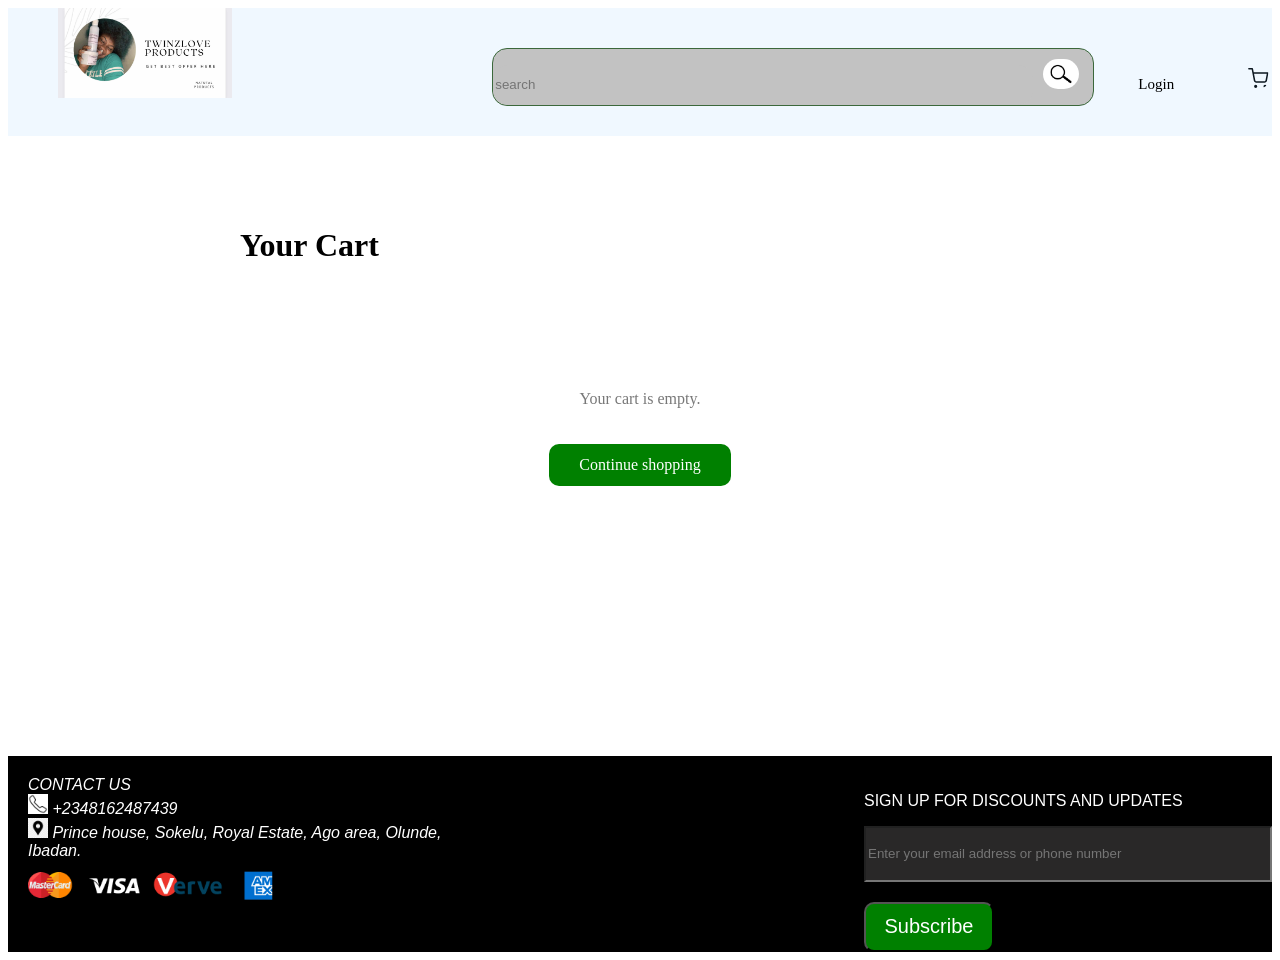
==== cart.html @ 97bb1e72 "Initial upload" ====
<!DOCTYPE html>
<html lang="en">
<head>
    <meta charset="UTF-8">
    <meta http-equiv="X-UA-Compatible" content="IE=edge">
    <meta name="viewport" content="width=device-width, initial-scale=1.0">
    <meta http-equiv="author" content="Oyebade Ayomide">
    <link rel="preconnect" href="https://fonts.googleapis.com">
    <link rel="preconnect" href="https://fonts.gstatic.com" crossorigin>
    <link href="https://fonts.googleapis.com/css2?family=Merriweather:wght@400;700&display=swap" rel="stylesheet">
    <link rel="stylesheet" href="twinz.css">
    <script src="twinz.js" defer></script>
    <title>Your Cart — Twinzlove_products</title>
</head>
<body>
    <header>
         <a href="twinz.html"><img id="first-image" src="Images/twinzloveproducts.jpeg" alt="home"></a>
        
        <div id="former">        
            <form action="http://www.examples.com/login.php" method="get" id="searchbar">
                <input type="search" name="search" id="search" placeholder="search">
                <button  id="butt">
                            <img id="mag" src="Images/magnifying-glass-icon-isolated-on-white-background-search-illustration-vector.jpg" alt="">
                        </button> 
                                  
            </form>
            <a id="login" href="login.html">Login</a>
            <a href="cart.html">
                <span class="cart-icon-wrap">
                    <img id="cart" src="Images/cart.svg" alt="Cart">
                    <span id="cart-badge" class="cart-badge">0</span>
                </span>
            </a>
        </div>
    </header>

    <main class="cart-page">
        <h1>Your Cart</h1>

        <div id="cartItems"></div>

        <div id="cartEmpty" class="cart-empty" style="display:none;">
            <p>Your cart is empty.</p>
            <a href="twinz.html">Continue shopping</a>
        </div>

        <div id="cartSummary" class="cart-summary" style="display:none;"></div>
    </main>

    <footer>
        <address>
            CONTACT US <br />
            <img id="fool" src="Images/download.png" alt=""> +2348162487439 <br />
            <img src="Images/pin-location-icon-vector-iconic-design-symbol-transparency-grid-94181514.jpg" alt="" height="20px"> Prince house, Sokelu, Royal Estate, Ago area, Olunde, Ibadan. <br />
            <img src="Images/accepted.png" alt="" height="50px">
        </address>
        <div id="sign">
            <p>SIGN UP FOR DISCOUNTS AND UPDATES</p>
            <form action="http://www.examples.com/login.php" method="post">
                <input type="text" name="sub" id="sub" placeholder="Enter your email address or phone number"> <br />
                <input type="submit" name="sub" id="submit" value="Subscribe">
            </form>
        </div>
    </footer>
</body>
</html>
---- twinz.css ----
header{  
    padding-left: 50px;
    display: flex;
    position: sticky;
    top: 0;
    background-color: aliceblue;
    margin-bottom: 30px;
    padding-bottom: 30px;
}
#first-image{
    height: 90px;
}
#searchbar{
    border: 1px solid rgb(59, 104, 59);
    width: 600px;
    background-color: rgb(194, 194, 194);
    border-radius: 15px;
    margin-left: 260px;
    display: inline-block;    
}
#search{
    width: 540px;
    border: 1px transparent;
    background-color: rgb(194, 194, 194);
    height: 40px;
    border-radius: 15px;
    background-repeat: no-repeat;
    background-position: right;
}
#butt {
    background: transparent;
    border: transparent;
    padding-top: 10px;
}
#mag {
    height: 30px;
    cursor: pointer;
    border-radius: 20px;
}
#former{
    border: 1px transparent;
    padding-top: 40px;

    
}
#login{
    text-decoration: none;
    font-size: 15px;
    padding-left: 40px;
    color: black;
}
#cart{
    margin-left: 70px;
    padding-top: 10px;
    border: 1px transparent;
    border-radius: 20px;
}
#welcome{
    margin-top: 20px;
    text-align: center;
    font-size:60px;
    background-color: rgb(199, 199, 199);
    padding-top: 90px;
    padding-bottom: 90px;
    color: white;
}
#second{
    font-size: 25px;
}
menu{
    margin-top: 20px;
    background-color: rgb(248, 245, 240);
    padding-left: 30px;
    padding-top: 20px;
    padding-bottom: 20px;
    border: 1px transparent;    
}
#all{
    text-decoration: solid ;
    font-size: 15px;

}
.products{
    display: inline-flex;
}
figure{
    padding-top: 20px;
    padding-left: 20px;
    padding-right: 10px;
    padding-bottom: 30px;
    border: 1px transparent;
    border-radius: 25px;
    cursor: pointer;
}
figure:hover{
    background-color: rgb(231, 231, 231);
}
.pimages{
    height: 240px;
}
.prod{
    margin-top: 30px;
}
.prod button{
    border: 1px solid green;
    color: green;
    font-size: 20px;
    text-align: center;
    word-spacing: 0px;
    text-align: center;
    height: 40px;
    width: 220px;
    border-radius: 10px;
    font-family: 'Merriweather', serif;
    font-size: 20px;
    text-decoration: none;
    transition: all ease 0.5s;
    cursor: pointer;
    background-color: rgb(227, 233, 231);
}
.prod button:hover{
    text-decoration: none;
    background-color: green;
    color: white;
}
a{
    text-decoration: none;
}
.integers{
    word-spacing: 10px;
    padding: 10px 20px;
}
nav{
    text-align: center;
    color: black;
    padding-bottom: 20px;
}
nav button{
    text-decoration: none;
    text-align: center;
    border: 1px transparent;
    border-radius: 10px;
    word-spacing: 10px;
    text-align: center;
    font-size: 20px;
    color: black;
}
 nav a:hover{
    background-color: rgb(96, 112, 96);
    border-radius: 30px;
    border: 1px transparent;
}
footer{
    background-color: black;
    color: white;
    font-family: 'Franklin Gothic Medium', 'Arial Narrow', Arial, sans-serif;
    padding-left: 20px;
    padding-top: 20px;
    display: flex;
}
#fool{
    background-color: white;
    height: 20px;
}
#sub{
    width: 400px;
    height: 50px;
    background-color: rgb(41, 40, 40);
}
#submit{
    cursor: pointer;
    background-color: green;
    height: 50px;
    width: 130px;
    margin-top: 20px;
    border-radius: 10px;
    color: white;
    font-size: 20px;
}
#sign{
    padding-left: 400px;
}

/* ===========================================================
   Everything below this line is new — added for the popup,
   cart badge, cart page, login/signup pages, and responsiveness.
   Nothing above this line was changed.
   =========================================================== */

.pimages{
    max-width: 100%;
}

/* ===== CART BADGE (on the nav cart icon) ===== */
.cart-icon-wrap{
    position: relative;
    display: inline-block;
}
.cart-badge{
    position: absolute;
    top: -6px;
    right: -8px;
    background-color: red;
    color: white;
    font-size: 11px;
    font-weight: bold;
    min-width: 18px;
    height: 18px;
    border-radius: 50%;
    align-items: center;
    justify-content: center;
    padding: 0 4px;
    display: none;
}
.cart-badge.show{
    display: flex;
}

/* ===== ADD TO CART POPUP ===== */
.cart-overlay{
    position: fixed;
    inset: 0;
    background-color: rgba(0, 0, 0, 0.5);
    display: flex;
    align-items: center;
    justify-content: center;
    padding: 20px;
    opacity: 0;
    visibility: hidden;
    transition: opacity 0.2s ease, visibility 0.2s ease;
    z-index: 1000;
}
.cart-overlay.open{
    opacity: 1;
    visibility: visible;
}
.cart-popup{
    background-color: white;
    border-radius: 15px;
    width: 100%;
    max-width: 400px;
    padding: 30px;
    position: relative;
    box-sizing: border-box;
    transform: scale(0.95);
    transition: transform 0.2s ease;
    max-height: 90vh;
    overflow-y: auto;
}
.cart-overlay.open .cart-popup{
    transform: scale(1);
}
.popup-close{
    position: absolute;
    top: 15px;
    right: 15px;
    width: 32px;
    height: 32px;
    border-radius: 50%;
    border: 1px solid rgb(210, 210, 210);
    background-color: white;
    font-size: 18px;
    line-height: 1;
    cursor: pointer;
}
.popup-close:hover{
    background-color: rgb(240, 240, 240);
}
.popup-product{
    display: flex;
    gap: 15px;
    align-items: center;
    margin-bottom: 10px;
    padding-right: 25px;
}
.popup-product img{
    width: 70px;
    height: 70px;
    object-fit: cover;
    border-radius: 10px;
    flex-shrink: 0;
}
.popup-info h3{
    margin: 0 0 5px;
    font-size: 18px;
}
.popup-info p{
    margin: 0;
    color: rgb(100, 100, 100);
}
.popup-qty-row, .popup-total-row{
    display: flex;
    align-items: center;
    justify-content: space-between;
    padding: 15px 0;
    border-top: 1px solid rgb(230, 230, 230);
}
.qty-stepper{
    display: flex;
    align-items: center;
    gap: 5px;
    border: 1.5px solid green;
    border-radius: 20px;
    padding: 4px;
}
.qty-stepper button{
    width: 28px;
    height: 28px;
    border-radius: 50%;
    border: none;
    background-color: transparent;
    color: green;
    font-size: 16px;
    cursor: pointer;
}
.qty-stepper button:hover:not(:disabled){
    background-color: rgb(227, 233, 231);
}
.qty-stepper button:disabled{
    opacity: 0.3;
    cursor: not-allowed;
}
.qty-stepper span{
    min-width: 24px;
    text-align: center;
    font-weight: bold;
}
.popup-total-row span:last-child{
    font-size: 20px;
    font-weight: bold;
}
.popup-actions{
    display: flex;
    flex-direction: column;
    gap: 10px;
    margin-top: 20px;
}
.popup-add-btn{
    background-color: rgb(227, 233, 231);
    color: green;
    border: 1px solid green;
    border-radius: 10px;
    height: 45px;
    font-size: 16px;
    font-family: 'Merriweather', serif;
    cursor: pointer;
    transition: all ease 0.3s;
}
.popup-add-btn:hover{
    background-color: green;
    color: white;
}
.popup-pay-btn{
    background-color: green;
    color: white;
    border: none;
    border-radius: 10px;
    height: 45px;
    font-size: 16px;
    font-family: 'Merriweather', serif;
    cursor: pointer;
    transition: all ease 0.3s;
}
.popup-pay-btn:hover{
    background-color: rgb(0, 100, 0);
}

/* ===== CART PAGE ===== */
.cart-page{
    max-width: 800px;
    margin: 0 auto;
    padding: 40px 20px 100px;
    min-height: 50vh;
}
.cart-page h1{
    font-size: 32px;
    margin-bottom: 30px;
}
.cart-item{
    display: flex;
    align-items: center;
    gap: 20px;
    padding: 20px 0;
    border-bottom: 1px solid rgb(230, 230, 230);
    flex-wrap: wrap;
}
.cart-item img{
    width: 90px;
    height: 90px;
    object-fit: cover;
    border-radius: 10px;
}
.cart-item-info{
    flex: 1;
    min-width: 150px;
}
.cart-item-info h3{
    margin: 0 0 5px;
    font-size: 17px;
}
.cart-item-info p{
    margin: 0;
    color: rgb(100, 100, 100);
}
.cart-item-actions{
    display: flex;
    align-items: center;
    gap: 20px;
}
.cart-item-remove{
    background: none;
    border: none;
    color: rgb(150, 40, 40);
    cursor: pointer;
    font-size: 14px;
    text-decoration: underline;
}
.cart-item-total{
    font-weight: bold;
    min-width: 80px;
    text-align: right;
}
.cart-summary{
    margin-top: 30px;
    padding-top: 20px;
    border-top: 2px solid black;
}
.cart-summary-row{
    display: flex;
    justify-content: space-between;
    padding: 8px 0;
}
.cart-summary-row.total{
    font-size: 22px;
    font-weight: bold;
}
.cart-pay-btn{
    width: 100%;
    background-color: green;
    color: white;
    border: none;
    height: 55px;
    border-radius: 10px;
    font-size: 18px;
    font-family: 'Merriweather', serif;
    cursor: pointer;
    margin-top: 20px;
    box-sizing: border-box;
}
.cart-pay-btn:hover{
    background-color: rgb(0, 100, 0);
}
.cart-empty{
    text-align: center;
    padding: 80px 20px;
    color: rgb(120, 120, 120);
}
.cart-empty a, .cart-success a{
    display: inline-block;
    margin-top: 20px;
    background-color: green;
    color: white;
    padding: 12px 30px;
    border-radius: 10px;
}
.cart-success{
    text-align: center;
    padding: 80px 20px;
}
.cart-success h2{
    color: green;
    font-size: 28px;
}
.cart-success-note{
    color: rgb(140, 140, 140);
    font-size: 14px;
}

/* ===== LOGIN / SIGNUP ===== */
.auth-page{
    max-width: 420px;
    margin: 60px auto 100px;
    padding: 0 20px;
    min-height: 40vh;
}
.auth-page h1{
    font-size: 30px;
    margin-bottom: 10px;
}
.auth-page > p{
    color: rgb(110, 110, 110);
    margin-bottom: 30px;
}
.auth-form label{
    display: block;
    font-size: 14px;
    font-weight: bold;
    margin-bottom: 6px;
    margin-top: 18px;
}
.auth-form input{
    width: 100%;
    height: 45px;
    border: 1px solid rgb(200, 200, 200);
    border-radius: 8px;
    padding: 0 14px;
    font-size: 15px;
    box-sizing: border-box;
}
.auth-form input:focus{
    outline: none;
    border-color: green;
}
.auth-error{
    color: rgb(180, 40, 40);
    background-color: rgb(253, 236, 236);
    border: 1px solid rgb(240, 190, 190);
    border-radius: 8px;
    padding: 10px 14px;
    font-size: 14px;
    margin-top: 18px;
    display: none;
}
.auth-error.show{
    display: block;
}
.auth-submit{
    width: 100%;
    height: 48px;
    background-color: green;
    color: white;
    border: none;
    border-radius: 8px;
    font-size: 16px;
    font-family: 'Merriweather', serif;
    cursor: pointer;
    margin-top: 25px;
    box-sizing: border-box;
}
.auth-submit:hover{
    background-color: rgb(0, 100, 0);
}
.auth-switch{
    text-align: center;
    margin-top: 20px;
    font-size: 14px;
    color: rgb(110, 110, 110);
}
.auth-switch a{
    color: green;
    font-weight: bold;
    text-decoration: underline;
}

/* ===== RESPONSIVE ===== */
@media (max-width: 900px){
    header{
        flex-wrap: wrap;
        padding-left: 20px;
        padding-right: 20px;
        padding-bottom: 15px;
    }
    #former{
        width: 100%;
        display: flex;
        flex-wrap: wrap;
        align-items: center;
        gap: 15px;
        padding-top: 15px;
    }
    #searchbar{
        width: 100%;
        margin-left: 0;
    }
    #search{
        width: calc(100% - 60px);
    }
    #login{
        padding-left: 0;
    }
    #cart{
        margin-left: 0;
    }
    #welcome{
        font-size: 40px;
        padding-top: 60px;
        padding-bottom: 60px;
    }
    #sign{
        padding-left: 20px;
    }
    #sub{
        width: 100%;
        max-width: 400px;
        box-sizing: border-box;
    }
    footer{
        flex-direction: column;
        gap: 30px;
        padding-right: 20px;
    }
}

@media (max-width: 600px){
    #first-image{
        height: 60px;
    }
    #welcome{
        font-size: 28px;
        padding-top: 45px;
        padding-bottom: 45px;
    }
    #second{
        font-size: 18px;
    }
    menu{
        padding-left: 15px;
    }
    .integers{
        word-spacing: 4px;
        padding: 8px 6px;
        font-size: 14px;
    }
    .products{
        flex-wrap: wrap;
        justify-content: center;
        gap: 10px;
    }
    figure{
        width: 44%;
        padding: 15px 8px 20px;
        box-sizing: border-box;
    }
    .pimages{
        width: 100%;
        height: auto;
        aspect-ratio: 1;
        object-fit: cover;
    }
    .prod button{
        width: 100%;
        font-size: 15px;
        height: 38px;
    }
    .cart-item{
        justify-content: center;
        text-align: center;
    }
    .cart-item-actions{
        width: 100%;
        justify-content: space-between;
    }
    .auth-page{
        margin: 30px auto 60px;
    }
}

@media (max-width: 400px){
    figure{
        width: 100%;
    }
    .cart-popup{
        padding: 20px;
    }
}
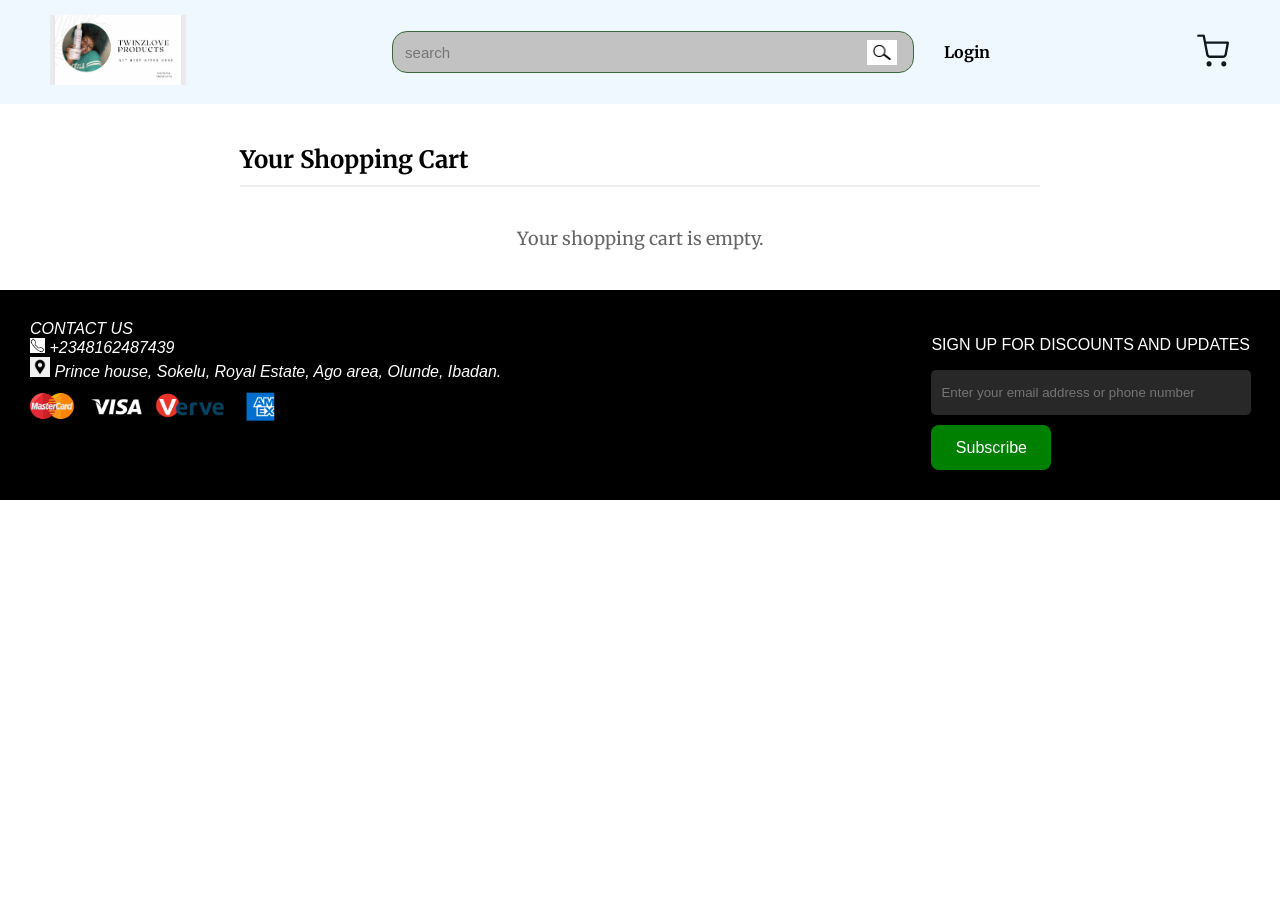
==== commit 434650e3: "Improve mobile navigation and search" ====
--- a/cart.html
+++ b/cart.html
@@ -4,47 +4,50 @@
     <meta charset="UTF-8">
     <meta http-equiv="X-UA-Compatible" content="IE=edge">
     <meta name="viewport" content="width=device-width, initial-scale=1.0">
-    <meta http-equiv="author" content="Oyebade Ayomide">
+    <meta name="author" content="Oyebade Ayomide">
     <link rel="preconnect" href="https://fonts.googleapis.com">
     <link rel="preconnect" href="https://fonts.gstatic.com" crossorigin>
     <link href="https://fonts.googleapis.com/css2?family=Merriweather:wght@400;700&display=swap" rel="stylesheet">
     <link rel="stylesheet" href="twinz.css">
     <script src="twinz.js" defer></script>
-    <title>Your Cart — Twinzlove_products</title>
+    <title>Your Cart - Twinzlove_products</title>
 </head>
 <body>
     <header>
-         <a href="twinz.html"><img id="first-image" src="Images/twinzloveproducts.jpeg" alt="home"></a>
+         <a href="index.html"><img id="first-image" src="Images/twinzloveproducts.jpeg" alt="home"></a>
         
         <div id="former">        
-            <form action="http://www.examples.com/login.php" method="get" id="searchbar">
+            <form action="#" method="get" id="searchbar">
                 <input type="search" name="search" id="search" placeholder="search">
-                <button  id="butt">
-                            <img id="mag" src="Images/magnifying-glass-icon-isolated-on-white-background-search-illustration-vector.jpg" alt="">
-                        </button> 
-                                  
+                <button type="submit" id="butt">
+                    <img id="mag" src="Images/magnifying-glass-icon-isolated-on-white-background-search-illustration-vector.jpg" alt="search">
+                </button> 
             </form>
             <a id="login" href="login.html">Login</a>
-            <a href="cart.html">
+        </div>
+
+        <div class="header-right">
+            <a href="cart.html" class="cart-link">
                 <span class="cart-icon-wrap">
                     <img id="cart" src="Images/cart.svg" alt="Cart">
                     <span id="cart-badge" class="cart-badge">0</span>
                 </span>
             </a>
+
+            <button type="button" class="menu-toggle" id="menuToggle" aria-label="Toggle menu" aria-expanded="false">
+                <span></span><span></span><span></span>
+            </button>
         </div>
     </header>
 
-    <main class="cart-page">
-        <h1>Your Cart</h1>
-
-        <div id="cartItems"></div>
-
-        <div id="cartEmpty" class="cart-empty" style="display:none;">
-            <p>Your cart is empty.</p>
-            <a href="twinz.html">Continue shopping</a>
+    <main class="cart-main">
+        <h2>Your Shopping Cart</h2>
+        <div id="cart-items-container">
+            <!-- Dynamic items will be injected here by JS -->
         </div>
-
-        <div id="cartSummary" class="cart-summary" style="display:none;"></div>
+        <div id="cart-summary">
+            <!-- Order summary and checkout action button will be injected here -->
+        </div>
     </main>
 
     <footer>
@@ -56,7 +59,7 @@
         </address>
         <div id="sign">
             <p>SIGN UP FOR DISCOUNTS AND UPDATES</p>
-            <form action="http://www.examples.com/login.php" method="post">
+            <form action="#" method="post">
                 <input type="text" name="sub" id="sub" placeholder="Enter your email address or phone number"> <br />
                 <input type="submit" name="sub" id="submit" value="Subscribe">
             </form>
--- a/twinz.css
+++ b/twinz.css
@@ -1,226 +1,275 @@
-header{  
-    padding-left: 50px;
-    display: flex;
+body {
+    margin: 0;
+    padding: 0;
+    font-family: 'Merriweather', serif;
+}
+
+header {  
+    padding: 15px 50px;
+    display: flex;
+    align-items: center;
+    justify-content: space-between;
     position: sticky;
     top: 0;
     background-color: aliceblue;
     margin-bottom: 30px;
-    padding-bottom: 30px;
-}
-#first-image{
-    height: 90px;
-}
-#searchbar{
+    z-index: 900;
+}
+
+#first-image {
+    height: 70px;
+}
+
+#former {
+    display: flex;
+    align-items: center;
+    flex-grow: 1;
+    justify-content: center;
+    gap: 30px;
+}
+
+#searchbar {
     border: 1px solid rgb(59, 104, 59);
-    width: 600px;
+    width: 100%;
+    max-width: 500px;
     background-color: rgb(194, 194, 194);
     border-radius: 15px;
-    margin-left: 260px;
-    display: inline-block;    
-}
-#search{
-    width: 540px;
-    border: 1px transparent;
-    background-color: rgb(194, 194, 194);
-    height: 40px;
-    border-radius: 15px;
-    background-repeat: no-repeat;
-    background-position: right;
-}
+    display: flex;
+    align-items: center;
+    padding: 2px 10px;
+}
+
+#search {
+    flex-grow: 1;
+    border: none;
+    background-color: transparent;
+    height: 36px;
+    outline: none;
+    font-size: 15px;
+}
+
 #butt {
     background: transparent;
-    border: transparent;
-    padding-top: 10px;
-}
+    border: none;
+    display: flex;
+    align-items: center;
+    justify-content: center;
+}
+
 #mag {
-    height: 30px;
-    cursor: pointer;
-    border-radius: 20px;
-}
-#former{
-    border: 1px transparent;
-    padding-top: 40px;
-
-    
-}
-#login{
+    height: 25px;
+    cursor: pointer;
+}
+
+#login {
     text-decoration: none;
-    font-size: 15px;
-    padding-left: 40px;
+    font-size: 16px;
     color: black;
-}
-#cart{
-    margin-left: 70px;
-    padding-top: 10px;
-    border: 1px transparent;
-    border-radius: 20px;
-}
-#welcome{
+    font-weight: bold;
+}
+
+.header-right {
+    display: flex;
+    align-items: center;
+    gap: 20px;
+}
+
+#cart {
+    height: 35px;
+}
+
+#welcome {
     margin-top: 20px;
     text-align: center;
-    font-size:60px;
+    font-size: 50px;
     background-color: rgb(199, 199, 199);
-    padding-top: 90px;
-    padding-bottom: 90px;
-    color: white;
-}
-#second{
+    padding: 60px 20px;
+    color: white;
+}
+
+#second {
     font-size: 25px;
 }
-menu{
-    margin-top: 20px;
+
+menu {
+    margin: 20px 0;
     background-color: rgb(248, 245, 240);
-    padding-left: 30px;
-    padding-top: 20px;
-    padding-bottom: 20px;
-    border: 1px transparent;    
-}
-#all{
-    text-decoration: solid ;
-    font-size: 15px;
-
-}
-.products{
-    display: inline-flex;
-}
-figure{
-    padding-top: 20px;
-    padding-left: 20px;
-    padding-right: 10px;
-    padding-bottom: 30px;
-    border: 1px transparent;
-    border-radius: 25px;
-    cursor: pointer;
-}
-figure:hover{
-    background-color: rgb(231, 231, 231);
-}
-.pimages{
-    height: 240px;
-}
-.prod{
-    margin-top: 30px;
-}
-.prod button{
+    padding: 15px 30px;
+    border: none;    
+}
+
+#all {
+    font-size: 16px;
+    color: blue;
+    font-weight: bold;
+}
+
+/* Responsive Grid for Products */
+.products-container {
+    display: flex;
+    flex-wrap: wrap;
+    justify-content: center;
+    gap: 25px;
+    padding: 0 20px 40px;
+    max-width: 1200px;
+    margin: 0 auto;
+}
+
+figure {
+    width: calc(25% - 25px);
+    min-width: 220px;
+    margin: 0;
+    padding: 15px;
+    border-radius: 20px;
+    cursor: pointer;
+    box-sizing: border-box;
+    text-align: center;
+    transition: background-color 0.3s;
+}
+
+figure:hover {
+    background-color: rgb(240, 240, 240);
+}
+
+.pimages {
+    width: 100%;
+    height: 200px;
+    object-fit: cover;
+    border-radius: 10px;
+}
+
+figcaption {
+    margin-top: 10px;
+    line-height: 1.5;
+}
+
+.product-title {
+    font-size: 16px;
+}
+
+.prod {
+    margin-top: 15px;
+}
+
+.prod button {
     border: 1px solid green;
     color: green;
-    font-size: 20px;
-    text-align: center;
-    word-spacing: 0px;
-    text-align: center;
+    font-size: 16px;
     height: 40px;
-    width: 220px;
+    width: 100%;
+    max-width: 180px;
     border-radius: 10px;
     font-family: 'Merriweather', serif;
-    font-size: 20px;
+    cursor: pointer;
+    background-color: rgb(227, 233, 231);
+    transition: all ease 0.3s;
+}
+
+.prod button:hover {
+    background-color: green;
+    color: white;
+}
+
+a {
     text-decoration: none;
-    transition: all ease 0.5s;
-    cursor: pointer;
-    background-color: rgb(227, 233, 231);
-}
-.prod button:hover{
-    text-decoration: none;
+}
+
+nav {
+    text-align: center;
+    padding-bottom: 40px;
+}
+
+nav button {
+    background: none;
+    border: none;
+}
+
+.integers {
+    padding: 10px 15px;
+    font-size: 18px;
+    color: black;
+    transition: background-color 0.3s;
+}
+
+.integers:hover {
+    background-color: rgb(210, 220, 210);
+    border-radius: 20px;
+}
+
+footer {
+    background-color: black;
+    color: white;
+    font-family: 'Arial Narrow', Arial, sans-serif;
+    padding: 30px;
+    display: flex;
+    flex-wrap: wrap;
+    justify-content: space-between;
+    gap: 30px;
+}
+
+#fool {
+    background-color: white;
+    height: 15px;
+}
+
+#sub {
+    width: 100%;
+    max-width: 300px;
+    height: 45px;
+    background-color: rgb(41, 40, 40);
+    color: white;
+    padding: 0 10px;
+    border: none;
+    border-radius: 5px;
+}
+
+#submit {
+    cursor: pointer;
     background-color: green;
-    color: white;
-}
-a{
-    text-decoration: none;
-}
-.integers{
-    word-spacing: 10px;
-    padding: 10px 20px;
-}
-nav{
-    text-align: center;
-    color: black;
-    padding-bottom: 20px;
-}
-nav button{
-    text-decoration: none;
-    text-align: center;
-    border: 1px transparent;
-    border-radius: 10px;
-    word-spacing: 10px;
-    text-align: center;
-    font-size: 20px;
-    color: black;
-}
- nav a:hover{
-    background-color: rgb(96, 112, 96);
-    border-radius: 30px;
-    border: 1px transparent;
-}
-footer{
-    background-color: black;
-    color: white;
-    font-family: 'Franklin Gothic Medium', 'Arial Narrow', Arial, sans-serif;
-    padding-left: 20px;
-    padding-top: 20px;
-    display: flex;
-}
-#fool{
-    background-color: white;
-    height: 20px;
-}
-#sub{
-    width: 400px;
-    height: 50px;
-    background-color: rgb(41, 40, 40);
-}
-#submit{
-    cursor: pointer;
-    background-color: green;
-    height: 50px;
-    width: 130px;
-    margin-top: 20px;
-    border-radius: 10px;
-    color: white;
-    font-size: 20px;
-}
-#sign{
-    padding-left: 400px;
-}
-
-/* ===========================================================
-   Everything below this line is new — added for the popup,
-   cart badge, cart page, login/signup pages, and responsiveness.
-   Nothing above this line was changed.
-   =========================================================== */
-
-.pimages{
-    max-width: 100%;
-}
-
-/* ===== CART BADGE (on the nav cart icon) ===== */
-.cart-icon-wrap{
+    height: 45px;
+    width: 120px;
+    margin-top: 10px;
+    border-radius: 8px;
+    color: white;
+    font-size: 16px;
+    border: none;
+}
+
+/* ===== CART BADGE ===== */
+.cart-icon-wrap {
     position: relative;
     display: inline-block;
 }
-.cart-badge{
+.cart-badge {
     position: absolute;
-    top: -6px;
-    right: -8px;
+    top: -5px;
+    right: -10px;
     background-color: red;
     color: white;
-    font-size: 11px;
-    font-weight: bold;
-    min-width: 18px;
-    height: 18px;
+    font-size: 12px;
+    font-weight: bold;
+    min-width: 20px;
+    height: 20px;
     border-radius: 50%;
+    display: flex;
     align-items: center;
     justify-content: center;
     padding: 0 4px;
     display: none;
 }
-.cart-badge.show{
-    display: flex;
+.cart-badge.show {
+    display: flex;
+}
+
+.menu-toggle {
+    display: none;
 }
 
 /* ===== ADD TO CART POPUP ===== */
-.cart-overlay{
+.cart-overlay {
     position: fixed;
     inset: 0;
-    background-color: rgba(0, 0, 0, 0.5);
+    background-color: rgba(0, 0, 0, 0.6);
     display: flex;
     align-items: center;
     justify-content: center;
@@ -230,436 +279,305 @@
     transition: opacity 0.2s ease, visibility 0.2s ease;
     z-index: 1000;
 }
-.cart-overlay.open{
+.cart-overlay.open {
     opacity: 1;
     visibility: visible;
 }
-.cart-popup{
+.cart-popup {
     background-color: white;
     border-radius: 15px;
     width: 100%;
-    max-width: 400px;
-    padding: 30px;
+    max-width: 380px;
+    padding: 25px;
     position: relative;
     box-sizing: border-box;
     transform: scale(0.95);
     transition: transform 0.2s ease;
-    max-height: 90vh;
-    overflow-y: auto;
-}
-.cart-overlay.open .cart-popup{
+}
+.cart-overlay.open .cart-popup {
     transform: scale(1);
 }
-.popup-close{
+.popup-close {
     position: absolute;
     top: 15px;
     right: 15px;
-    width: 32px;
-    height: 32px;
+    width: 30px;
+    height: 30px;
     border-radius: 50%;
-    border: 1px solid rgb(210, 210, 210);
+    border: 1px solid #ccc;
     background-color: white;
     font-size: 18px;
-    line-height: 1;
-    cursor: pointer;
-}
-.popup-close:hover{
-    background-color: rgb(240, 240, 240);
-}
-.popup-product{
+    cursor: pointer;
+}
+.popup-product {
     display: flex;
     gap: 15px;
     align-items: center;
-    margin-bottom: 10px;
-    padding-right: 25px;
-}
-.popup-product img{
+    margin-bottom: 15px;
+}
+.popup-product img {
     width: 70px;
     height: 70px;
     object-fit: cover;
     border-radius: 10px;
-    flex-shrink: 0;
-}
-.popup-info h3{
-    margin: 0 0 5px;
-    font-size: 18px;
-}
-.popup-info p{
-    margin: 0;
-    color: rgb(100, 100, 100);
-}
-.popup-qty-row, .popup-total-row{
+}
+.popup-qty-row, .popup-total-row {
     display: flex;
     align-items: center;
     justify-content: space-between;
-    padding: 15px 0;
-    border-top: 1px solid rgb(230, 230, 230);
-}
-.qty-stepper{
-    display: flex;
-    align-items: center;
-    gap: 5px;
-    border: 1.5px solid green;
+    padding: 12px 0;
+    border-top: 1px solid #eee;
+}
+.qty-stepper {
+    display: flex;
+    align-items: center;
+    gap: 10px;
+    border: 1px solid green;
     border-radius: 20px;
-    padding: 4px;
-}
-.qty-stepper button{
-    width: 28px;
-    height: 28px;
-    border-radius: 50%;
-    border: none;
-    background-color: transparent;
+    padding: 4px 8px;
+}
+.qty-stepper button {
+    background: none;
+    border: none;
     color: green;
-    font-size: 16px;
-    cursor: pointer;
-}
-.qty-stepper button:hover:not(:disabled){
-    background-color: rgb(227, 233, 231);
-}
-.qty-stepper button:disabled{
-    opacity: 0.3;
-    cursor: not-allowed;
-}
-.qty-stepper span{
-    min-width: 24px;
-    text-align: center;
-    font-weight: bold;
-}
-.popup-total-row span:last-child{
-    font-size: 20px;
-    font-weight: bold;
-}
-.popup-actions{
+    font-size: 18px;
+    cursor: pointer;
+}
+.popup-total-row span:last-child {
+    font-size: 18px;
+    font-weight: bold;
+}
+.popup-actions {
     display: flex;
     flex-direction: column;
     gap: 10px;
-    margin-top: 20px;
-}
-.popup-add-btn{
+    margin-top: 15px;
+}
+.popup-add-btn, .popup-pay-btn {
+    height: 45px;
+    border-radius: 10px;
+    font-size: 16px;
+    cursor: pointer;
+    border: none;
+}
+.popup-add-btn {
     background-color: rgb(227, 233, 231);
     color: green;
     border: 1px solid green;
-    border-radius: 10px;
-    height: 45px;
-    font-size: 16px;
-    font-family: 'Merriweather', serif;
-    cursor: pointer;
-    transition: all ease 0.3s;
-}
-.popup-add-btn:hover{
+}
+.popup-pay-btn {
     background-color: green;
     color: white;
 }
-.popup-pay-btn{
-    background-color: green;
-    color: white;
-    border: none;
-    border-radius: 10px;
-    height: 45px;
-    font-size: 16px;
-    font-family: 'Merriweather', serif;
-    cursor: pointer;
-    transition: all ease 0.3s;
-}
-.popup-pay-btn:hover{
-    background-color: rgb(0, 100, 0);
-}
-
-/* ===== CART PAGE ===== */
-.cart-page{
+
+/* ===== RESPONSIVE STYLES (S22 Ultra & Mobile) ===== */
+@media (max-width: 900px) {
+    header {
+        padding: 15px 20px;
+    }
+    #former {
+        display: none; 
+    }
+    #former.menu-open {
+        display: flex;
+        flex-direction: column;
+        position: absolute;
+        top: 100%;
+        left: 0;
+        right: 0;
+        background-color: aliceblue;
+        padding: 20px;
+        box-shadow: 0 10px 15px rgba(0,0,0,0.1);
+        z-index: 99;
+    }
+    .menu-toggle {
+        display: flex;
+        flex-direction: column;
+        justify-content: space-around;
+        width: 30px;
+        height: 25px;
+        background: transparent;
+        border: none;
+        cursor: pointer;
+        padding: 0;
+    }
+    .menu-toggle span {
+        width: 100%;
+        height: 3px;
+        background-color: black;
+        transition: all 0.3s;
+    }
+    .menu-toggle[aria-expanded="true"] span:nth-child(1) {
+        transform: translateY(11px) rotate(45deg);
+    }
+    .menu-toggle[aria-expanded="true"] span:nth-child(2) {
+        opacity: 0;
+    }
+    .menu-toggle[aria-expanded="true"] span:nth-child(3) {
+        transform: translateY(-11px) rotate(-45deg);
+    }
+    
+    figure {
+        width: calc(50% - 20px); 
+    }
+}
+
+@media (max-width: 600px) {
+    #welcome {
+        font-size: 35px;
+        padding: 40px 15px;
+    }
+    #second {
+        font-size: 18px;
+    }
+    
+    /* Perfect size for standard phones & S22 Ultra viewport width */
+    figure {
+        width: calc(50% - 15px);
+        min-width: 150px;
+        padding: 10px;
+    }
+    .pimages {
+        height: 150px;
+    }
+    footer {
+        flex-direction: column;
+        align-items: center;
+        text-align: center;
+    }
+}
+/* ===== CART PAGE STYLES ===== */
+.cart-main {
     max-width: 800px;
-    margin: 0 auto;
-    padding: 40px 20px 100px;
-    min-height: 50vh;
-}
-.cart-page h1{
-    font-size: 32px;
+    margin: 40px auto;
+    padding: 0 20px;
+}
+.cart-main h2 {
+    border-bottom: 2px solid #eee;
+    padding-bottom: 10px;
     margin-bottom: 30px;
 }
-.cart-item{
-    display: flex;
-    align-items: center;
+.empty-message {
+    text-align: center;
+    font-size: 18px;
+    color: #666;
+    margin: 40px 0;
+}
+.cart-page-item {
+    display: flex;
+    align-items: center;
+    justify-content: space-between;
     gap: 20px;
     padding: 20px 0;
-    border-bottom: 1px solid rgb(230, 230, 230);
-    flex-wrap: wrap;
-}
-.cart-item img{
-    width: 90px;
-    height: 90px;
+    border-bottom: 1px solid #eee;
+}
+.cart-page-item img {
+    width: 80px;
+    height: 80px;
     object-fit: cover;
     border-radius: 10px;
 }
-.cart-item-info{
-    flex: 1;
-    min-width: 150px;
-}
-.cart-item-info h3{
-    margin: 0 0 5px;
-    font-size: 17px;
-}
-.cart-item-info p{
+.cart-item-details {
+    flex-grow: 1;
+}
+.cart-item-details h3 {
+    margin: 0 0 5px 0;
+    font-size: 18px;
+}
+.unit-price {
     margin: 0;
-    color: rgb(100, 100, 100);
-}
-.cart-item-actions{
-    display: flex;
-    align-items: center;
-    gap: 20px;
-}
-.cart-item-remove{
+    color: #666;
+    font-size: 14px;
+}
+.cart-item-subtotal {
+    font-weight: bold;
+    font-size: 18px;
+    min-width: 100px;
+    text-align: right;
+}
+.remove-item-btn {
     background: none;
     border: none;
-    color: rgb(150, 40, 40);
-    cursor: pointer;
-    font-size: 14px;
-    text-decoration: underline;
-}
-.cart-item-total{
-    font-weight: bold;
-    min-width: 80px;
-    text-align: right;
-}
-.cart-summary{
+    font-size: 24px;
+    color: #999;
+    cursor: pointer;
+    transition: color 0.2s;
+}
+.remove-item-btn:hover {
+    color: red;
+}
+.cart-summary {
     margin-top: 30px;
-    padding-top: 20px;
-    border-top: 2px solid black;
-}
-.cart-summary-row{
+    display: flex;
+    justify-content: flex-end;
+}
+.summary-card {
+    background-color: #f9f9f9;
+    border-radius: 12px;
+    padding: 20px;
+    width: 100%;
+    max-width: 350px;
+    border: 1px solid #eee;
+}
+.summary-card h3 {
+    margin-top: 0;
+    border-bottom: 1px solid #ddd;
+    padding-bottom: 10px;
+}
+.summary-row {
     display: flex;
     justify-content: space-between;
-    padding: 8px 0;
-}
-.cart-summary-row.total{
-    font-size: 22px;
-    font-weight: bold;
-}
-.cart-pay-btn{
-    width: 100%;
+    margin: 12px 0;
+}
+.summary-row.total {
+    font-weight: bold;
+    font-size: 18px;
+    border-top: 1px solid #ddd;
+    padding-top: 12px;
+}
+.checkout-btn {
+    width: 100%;
+    height: 45px;
     background-color: green;
     color: white;
     border: none;
-    height: 55px;
-    border-radius: 10px;
-    font-size: 18px;
-    font-family: 'Merriweather', serif;
-    cursor: pointer;
-    margin-top: 20px;
-    box-sizing: border-box;
-}
-.cart-pay-btn:hover{
-    background-color: rgb(0, 100, 0);
-}
-.cart-empty{
-    text-align: center;
-    padding: 80px 20px;
-    color: rgb(120, 120, 120);
-}
-.cart-empty a, .cart-success a{
-    display: inline-block;
-    margin-top: 20px;
-    background-color: green;
-    color: white;
-    padding: 12px 30px;
-    border-radius: 10px;
-}
-.cart-success{
-    text-align: center;
-    padding: 80px 20px;
-}
-.cart-success h2{
-    color: green;
-    font-size: 28px;
-}
-.cart-success-note{
-    color: rgb(140, 140, 140);
-    font-size: 14px;
-}
-
-/* ===== LOGIN / SIGNUP ===== */
-.auth-page{
-    max-width: 420px;
-    margin: 60px auto 100px;
-    padding: 0 20px;
-    min-height: 40vh;
-}
-.auth-page h1{
-    font-size: 30px;
-    margin-bottom: 10px;
-}
-.auth-page > p{
-    color: rgb(110, 110, 110);
-    margin-bottom: 30px;
-}
-.auth-form label{
-    display: block;
-    font-size: 14px;
-    font-weight: bold;
-    margin-bottom: 6px;
-    margin-top: 18px;
-}
-.auth-form input{
-    width: 100%;
-    height: 45px;
-    border: 1px solid rgb(200, 200, 200);
     border-radius: 8px;
-    padding: 0 14px;
-    font-size: 15px;
-    box-sizing: border-box;
-}
-.auth-form input:focus{
-    outline: none;
-    border-color: green;
-}
-.auth-error{
-    color: rgb(180, 40, 40);
-    background-color: rgb(253, 236, 236);
-    border: 1px solid rgb(240, 190, 190);
-    border-radius: 8px;
-    padding: 10px 14px;
-    font-size: 14px;
-    margin-top: 18px;
-    display: none;
-}
-.auth-error.show{
-    display: block;
-}
-.auth-submit{
-    width: 100%;
-    height: 48px;
-    background-color: green;
-    color: white;
-    border: none;
-    border-radius: 8px;
-    font-size: 16px;
-    font-family: 'Merriweather', serif;
-    cursor: pointer;
-    margin-top: 25px;
-    box-sizing: border-box;
-}
-.auth-submit:hover{
-    background-color: rgb(0, 100, 0);
-}
-.auth-switch{
-    text-align: center;
-    margin-top: 20px;
-    font-size: 14px;
-    color: rgb(110, 110, 110);
-}
-.auth-switch a{
-    color: green;
-    font-weight: bold;
-    text-decoration: underline;
-}
-
-/* ===== RESPONSIVE ===== */
-@media (max-width: 900px){
-    header{
+    font-size: 16px;
+    font-weight: bold;
+    cursor: pointer;
+    margin-top: 15px;
+    transition: background-color 0.2s;
+}
+.checkout-btn:hover {
+    background-color: darkgreen;
+}
+
+/* Mobile responsive cart views (S22 Ultra optimization) */
+@media (max-width: 600px) {
+    .cart-page-item {
         flex-wrap: wrap;
-        padding-left: 20px;
-        padding-right: 20px;
-        padding-bottom: 15px;
-    }
-    #former{
+        position: relative;
+        align-items: flex-start;
+        gap: 15px;
+    }
+    .cart-page-item img {
+        width: 60px;
+        height: 60px;
+    }
+    .cart-item-subtotal {
         width: 100%;
-        display: flex;
-        flex-wrap: wrap;
-        align-items: center;
-        gap: 15px;
-        padding-top: 15px;
-    }
-    #searchbar{
-        width: 100%;
-        margin-left: 0;
-    }
-    #search{
-        width: calc(100% - 60px);
-    }
-    #login{
-        padding-left: 0;
-    }
-    #cart{
-        margin-left: 0;
-    }
-    #welcome{
-        font-size: 40px;
-        padding-top: 60px;
-        padding-bottom: 60px;
-    }
-    #sign{
-        padding-left: 20px;
-    }
-    #sub{
-        width: 100%;
-        max-width: 400px;
-        box-sizing: border-box;
-    }
-    footer{
-        flex-direction: column;
-        gap: 30px;
-        padding-right: 20px;
-    }
-}
-
-@media (max-width: 600px){
-    #first-image{
-        height: 60px;
-    }
-    #welcome{
-        font-size: 28px;
-        padding-top: 45px;
-        padding-bottom: 45px;
-    }
-    #second{
-        font-size: 18px;
-    }
-    menu{
-        padding-left: 15px;
-    }
-    .integers{
-        word-spacing: 4px;
-        padding: 8px 6px;
-        font-size: 14px;
-    }
-    .products{
-        flex-wrap: wrap;
+        text-align: left;
+        margin-top: 10px;
+    }
+    .remove-item-btn {
+        position: absolute;
+        top: 15px;
+        right: 0;
+    }
+    .cart-summary {
         justify-content: center;
-        gap: 10px;
-    }
-    figure{
-        width: 44%;
-        padding: 15px 8px 20px;
-        box-sizing: border-box;
-    }
-    .pimages{
-        width: 100%;
-        height: auto;
-        aspect-ratio: 1;
-        object-fit: cover;
-    }
-    .prod button{
-        width: 100%;
-        font-size: 15px;
-        height: 38px;
-    }
-    .cart-item{
-        justify-content: center;
-        text-align: center;
-    }
-    .cart-item-actions{
-        width: 100%;
-        justify-content: space-between;
-    }
-    .auth-page{
-        margin: 30px auto 60px;
-    }
-}
-
-@media (max-width: 400px){
-    figure{
-        width: 100%;
-    }
-    .cart-popup{
-        padding: 20px;
-    }
-}
+    }
+    .summary-card {
+        max-width: 100%;
+    }
+}
